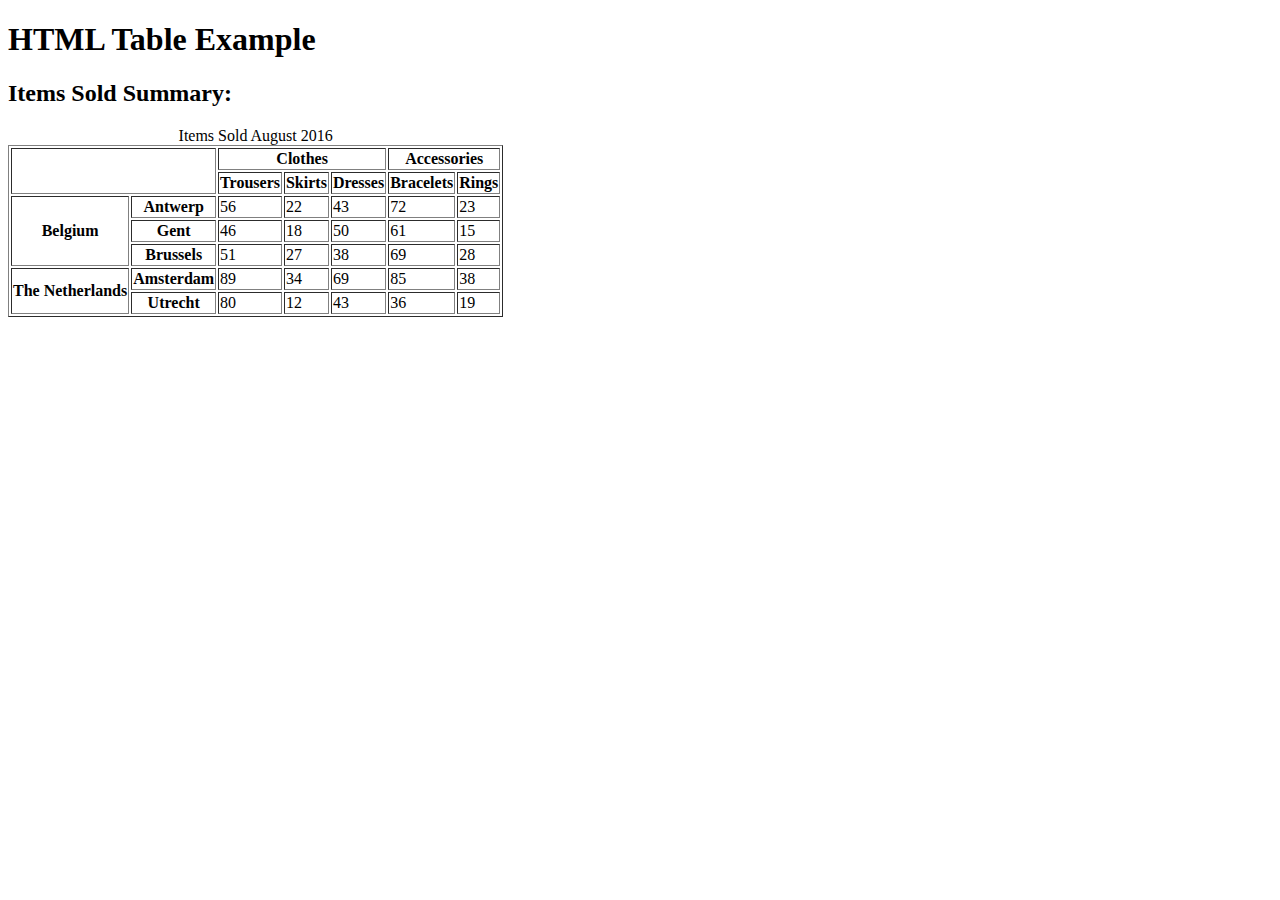
==== tables.html @ 248e5d83 "Tuesday's Changes" ====
<!DOCTYPE html>
<html>
<head>
    <meta http-equiv="Content-Type" content="text/html;charset=UTF-8">
    <title>CIS Web Design | HTML Tables</title>
</head>
<body>
    <h1>HTML Table Example</h1>
    <h2>Items Sold Summary:</h2>

    <table border="1">
        <caption>Items Sold August 2016</caption>
        <thead>
            <tr>
                <td colspan="2" rowspan="2"></td>
                <th colspan="3">Clothes</th>
                <th colspan="2">Accessories</th>
            </tr>
            <tr>
                <!-- 2 columns from td above -->
                <th>Trousers</th>
                <th>Skirts</th>
                <th>Dresses</th>
                <th>Bracelets</th>
                <th>Rings</th>
            </tr>
        </thead>

        <tbody>
            <tr>
                <th rowspan="3">Belgium</th>
                <th>Antwerp</th>
                <td>56</td>
                <td>22</td>
                <td>43</td>
                <td>72</td>
                <td>23</td>
            </tr>
            <tr>
                <!-- Belgium row 2  -->
                <th>Gent</th>
                <td>46</td>
                <td>18</td>
                <td>50</td>
                <td>61</td>
                <td>15</td>
            </tr>
            <tr>
                <!-- Belgium row 3 -->
                 <th>Brussels</th>
                 <td>51</td>
                 <td>27</td>
                 <td>38</td>
                 <td>69</td>
                 <td>28</td>
            </tr>
            <tr>
                <th rowspan="2">The Netherlands</th>
                <th>Amsterdam</th>
                <td>89</td>
                <td>34</td>
                <td>69</td>
                <td>85</td>
                <td>38</td>
            </tr>
            <tr>
                <!-- The Netherlands Row 2 -->
                 <th>Utrecht</th>
                 <td>80</td>
                 <td>12</td>
                 <td>43</td>
                 <td>36</td>
                 <td>19</td>
            </tr>
        </tbody>
    </table>
</body>
</html>
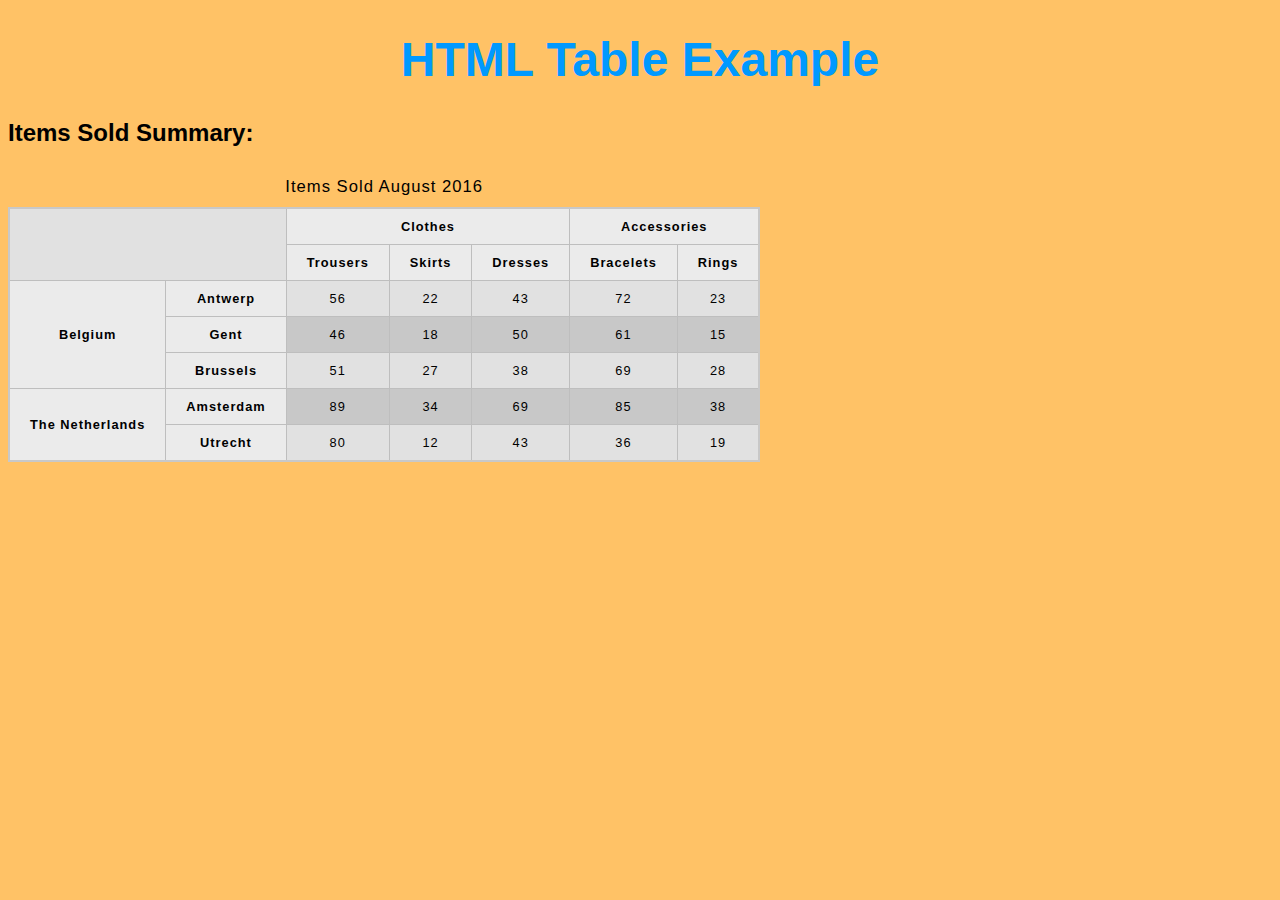
==== commit bfedf39a: "updated tables page with CSS" ====
--- a/tables.html
+++ b/tables.html
@@ -1,14 +1,15 @@
 <!DOCTYPE html>
-<html>
+<html style="font-family:'Segoe UI', Tahoma, Geneva, Verdana, sans-serif;">
 <head>
     <meta http-equiv="Content-Type" content="text/html;charset=UTF-8">
     <title>CIS Web Design | HTML Tables</title>
+    <link rel="stylesheet" href="css/styles.css">
 </head>
 <body>
     <h1>HTML Table Example</h1>
     <h2>Items Sold Summary:</h2>
 
-    <table border="1">
+    <table style="border-collapse: collapse; border: 2px solid rgb(200 200 200); letter-spacing: 1px; font-size: 0.8rem;">
         <caption>Items Sold August 2016</caption>
         <thead>
             <tr>
--- a/css/styles.css
+++ b/css/styles.css
@@ -0,0 +1,35 @@
+body {
+    background-color: #ff990099;
+}
+
+h1 {
+    font-size: 3em;
+    text-align: center;
+    color: #0099ff
+}
+
+td, th {
+    border: 1px solid rgb(190, 190, 190);
+    padding: 10px 20px;
+}
+
+th {
+    background-color: rgb(235, 235, 235); 
+}
+
+td {
+    text-align: center;
+}
+
+tr:nth-child(even) td {
+    background-color: rgb(200,200,200);
+}
+
+tr:nth-child(odd) td {
+    background-color: rgb(225,225,225);
+}
+
+caption {
+    padding: 10px;
+    font-size: 1.3em;
+}